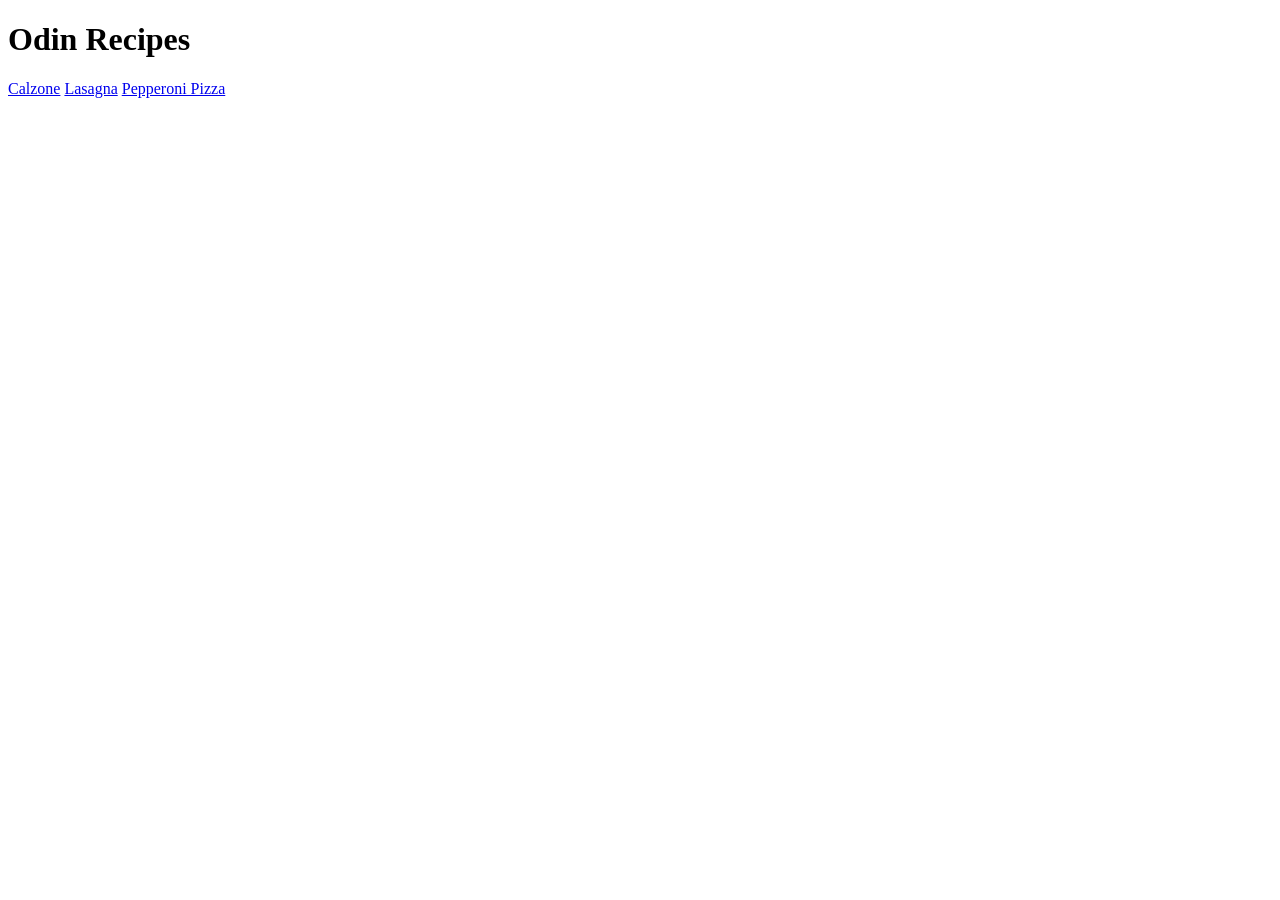
==== index.html @ d2535aa1 "added index that was previously forgotten" ====
<!DOCTYPE html>
<html lang="en">
<head>
    <meta charset="UTF-8">
    <meta http-equiv="X-UA-Compatible" content="IE=edge">
    <meta name="viewport" content="width=<device-width>, initial-scale=1.0">
    <title>Document</title>
</head>
<body>
    <h1>Odin Recipes</h1>
    <a href="recipes/calzone.html">Calzone</a>
    <a href="recipes/lasagna.html">Lasagna</a>
    <a href="recipes/pepperoni-pizza.html">Pepperoni Pizza</a>
</body>
</html>
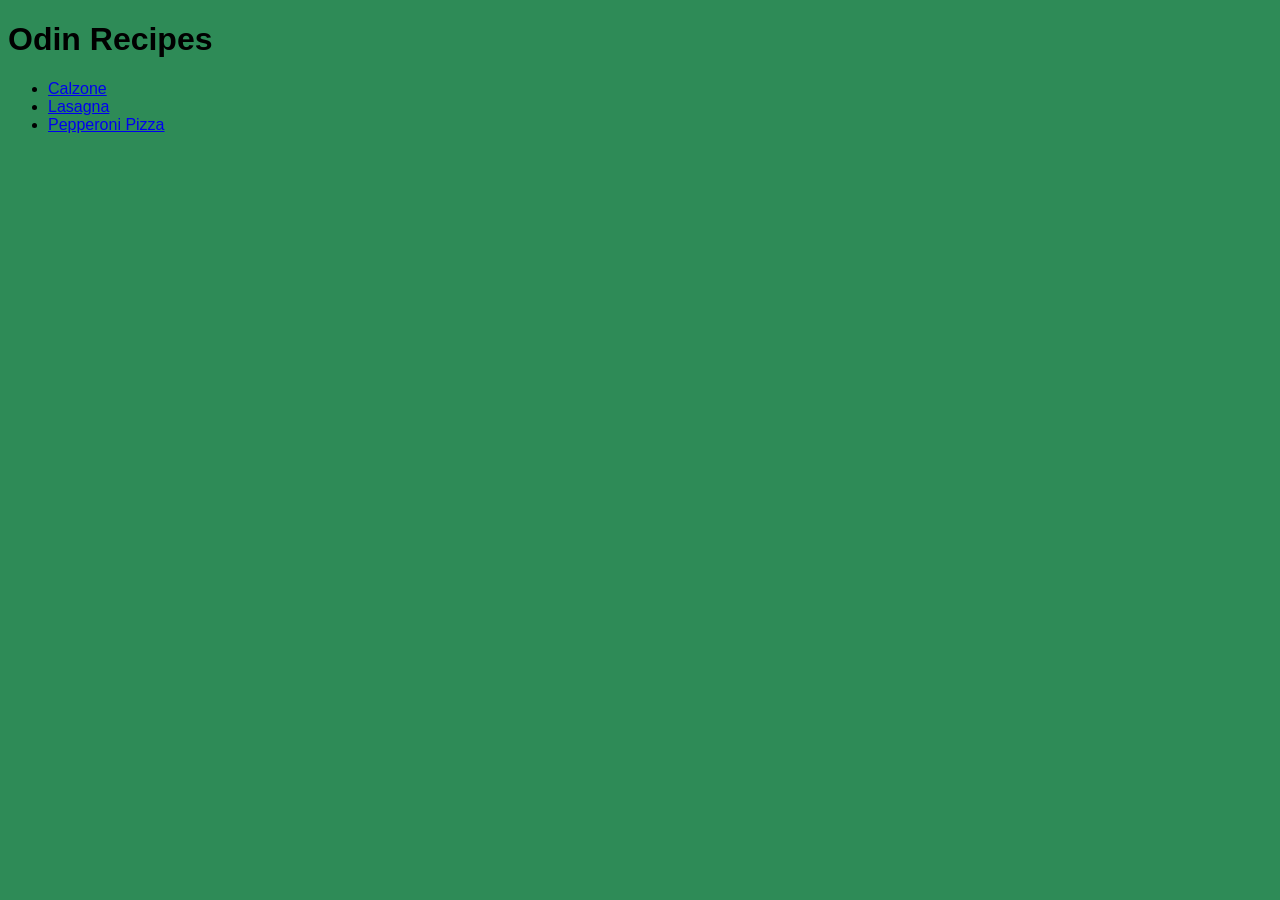
==== commit a57111f8: "Added basic style sheet and fixed title" ====
--- a/index.html
+++ b/index.html
@@ -4,12 +4,15 @@
     <meta charset="UTF-8">
     <meta http-equiv="X-UA-Compatible" content="IE=edge">
     <meta name="viewport" content="width=<device-width>, initial-scale=1.0">
-    <title>Document</title>
+    <link rel="stylesheet" href="styles.css">
+    <title>Recipes</title>
 </head>
 <body>
     <h1>Odin Recipes</h1>
-    <a href="recipes/calzone.html">Calzone</a>
-    <a href="recipes/lasagna.html">Lasagna</a>
-    <a href="recipes/pepperoni-pizza.html">Pepperoni Pizza</a>
+    <ul>
+        <li><a href="recipes/calzone.html">Calzone</a></li>
+        <li><a href="recipes/lasagna.html">Lasagna</a></li>
+        <li><a href="recipes/pepperoni-pizza.html">Pepperoni Pizza</a></li>
+    </ul>
 </body>
 </html>
--- a/styles.css
+++ b/styles.css
@@ -0,0 +1,4 @@
+body {
+    background-color: seagreen;
+    font-family: Arial, Helvetica, sans-serif;
+}
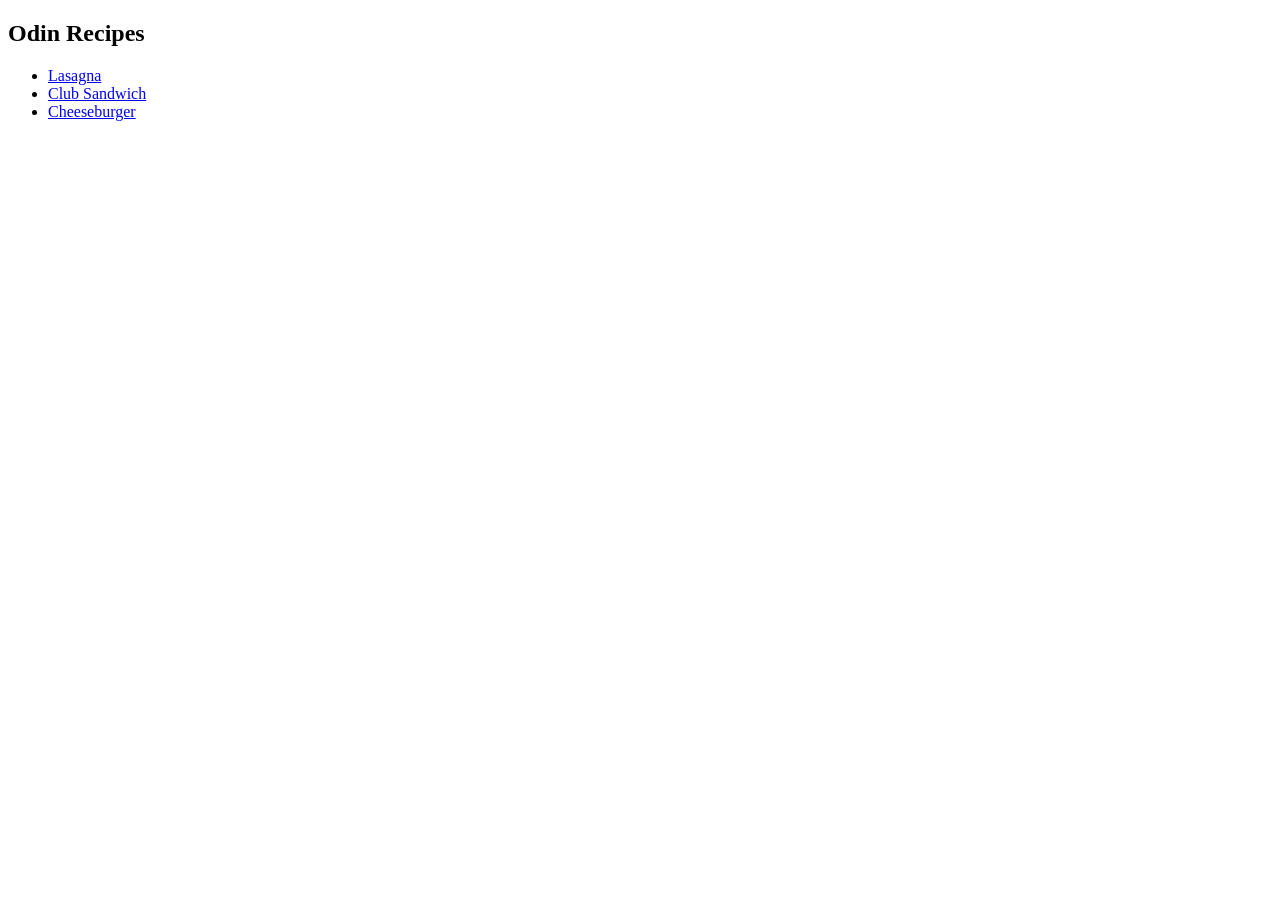
==== commit c3553e54: "Created a barebones recipes website. Will add css at a later time" ====
--- a/index.html
+++ b/index.html
@@ -2,17 +2,15 @@
 <html lang="en">
 <head>
     <meta charset="UTF-8">
-    <meta http-equiv="X-UA-Compatible" content="IE=edge">
-    <meta name="viewport" content="width=<device-width>, initial-scale=1.0">
-    <link rel="stylesheet" href="styles.css">
-    <title>Recipes</title>
+    <meta name="viewport" content="width=device-width, initial-scale=1.0">
+    <title>Odin Recipes</title>
 </head>
 <body>
-    <h1>Odin Recipes</h1>
+    <h2>Odin Recipes</h2>
     <ul>
-        <li><a href="recipes/calzone.html">Calzone</a></li>
         <li><a href="recipes/lasagna.html">Lasagna</a></li>
-        <li><a href="recipes/pepperoni-pizza.html">Pepperoni Pizza</a></li>
+        <li><a href="recipes/club-sandwich.html">Club Sandwich</a></li>
+        <li><a href="recipes/cheeseburger.html">Cheeseburger</a></li>
     </ul>
 </body>
 </html>
